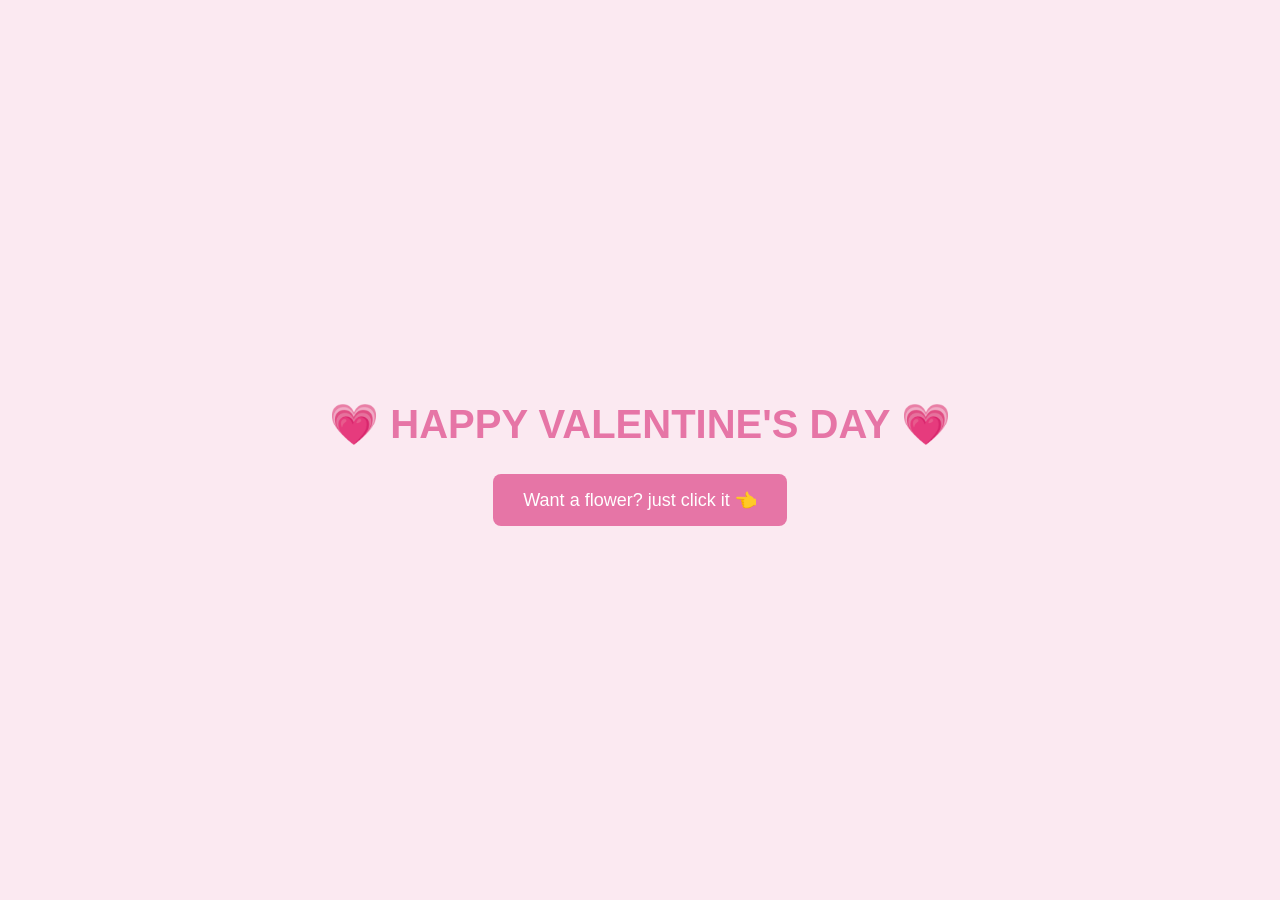
==== index.html @ a933fe4e "Add files via upload" ====
<!DOCTYPE html>
<html lang="en">
<head>
<meta charset="UTF-8">
<meta name="viewport" content="width=device-width, initial-scale=1.0">
<title>Button Link</title>

<script src="https://code.jquery.com/jquery-3.7.1.min.js"></script>

<style>
    body{
        display:flex;
        text-align: center;
        justify-content:center;
        align-items:center;
        height:100vh;
        background:#FBE9F1;
        font-family:Arial;
        margin:0;
    }

    h1{
      color: #E675A6;
      font-size:40px;
    }

    .btn{
        padding:15px 30px;
        font-size:18px;
        border:none;
        border-radius:8px;
        background:#E675A6;
        color:white;
        cursor:pointer;
        transition:0.3s;
    }

    .btn:hover{
        background:#DF4E8D;
        transform:scale(1.05);
    }
</style>
</head>

<body>

<div>
<h1>&#128151; HAPPY VALENTINE'S DAY &#128151;</h1>
<button class="btn" onclick="goPage()">Want a flower? just click it &#128072;</button>
</div>

<script>
function goPage(){
    window.location.href = "flower.html";
}

$(document).ready(function(){

    function checkPhone(){
        if($(window).width() <= 600){ 
            $("h1").css("font-size","24px");
            $(".btn").css({
                "font-size":"14px",
                "padding":"12px 20px"
            });
        }else{
            $("h1").css("font-size","40px");
            $(".btn").css({
                "font-size":"18px",
                "padding":"15px 30px"
            });
        }
    }

    checkPhone();
    $(window).resize(checkPhone);
});
</script>

</body>
</html>
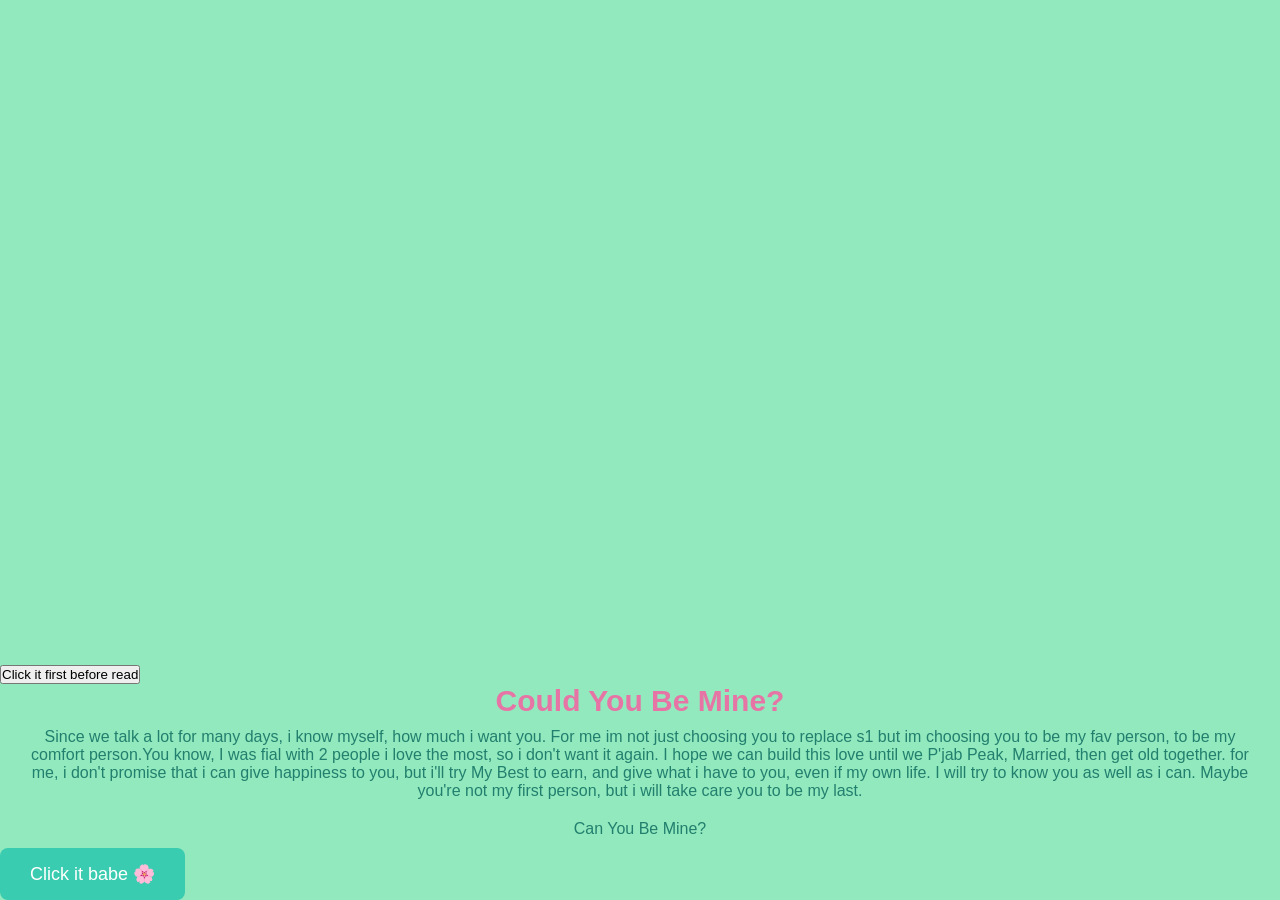
==== commit 23cd6bd5: "Revise index.html with new styles and content Updated the title, styles, and added audio elements. M" ====
--- a/index.html
+++ b/index.html
@@ -3,79 +3,71 @@
 <head>
 <meta charset="UTF-8">
 <meta name="viewport" content="width=device-width, initial-scale=1.0">
-<title>Button Link</title>
+<link rel="stylesheet" href="flower.css">
+<link rel="stylesheet" href="styles.css">
+<link rel="icon" href="img/flowers.png" type="image/x-icon">
+<title>🌸To Minea</title>
 
 <script src="https://code.jquery.com/jquery-3.7.1.min.js"></script>
+<style>
+    .contain{
+    display: flex;
+    align-items: flex-end;
+    justify-content: center;
+    height:100vh;
+    background:#93E9BE;
+    font-family:Arial;
+    margin:0;
+}
 
-<style>
-    body{
-        display:flex;
-        text-align: center;
-        justify-content:center;
-        align-items:center;
-        height:100vh;
-        background:#FBE9F1;
-        font-family:Arial;
-        margin:0;
-    }
+h1{
+    text-align: center;
+    color: #E675A6;
+    font-size:30px;
+}
 
-    h1{
-      color: #E675A6;
-      font-size:40px;
-    }
+p {
+    text-align: center;
+    padding: 10px 30px;
+    color: #217F6D;
+}
 
-    .btn{
-        padding:15px 30px;
-        font-size:18px;
-        border:none;
-        border-radius:8px;
-        background:#E675A6;
-        color:white;
-        cursor:pointer;
-        transition:0.3s;
-    }
-
-    .btn:hover{
-        background:#DF4E8D;
-        transform:scale(1.05);
-    }
+.btn{
+    padding:15px 30px;
+    font-size:18px;
+    border:none;
+    border-radius:8px;
+    background:#39CCB0;
+    color:white;
+    cursor:pointer;
+}
 </style>
 </head>
 
 <body>
+    <div class="contain">
+        <audio id="bg-music" loop>
+            <source src="JomlerySne.mp3">
+        </audio>
+    
+        <div id="app">
+            <button onclick="playMusic()">Click it first before read</button>
+            <h1>Could You Be Mine?</h1>
+            <p>Since we talk a lot for many days, i know myself, how much i want you.  For me im not just choosing you to replace s1 
+                but im choosing you to be my fav person, to be my comfort person.You know, I was fial with 2 people i love the most, so i don't want it again.
+                I hope we can build this love until we P'jab Peak, Married, then get old together. for me, i don't promise that i can give happiness 
+                to you, but i'll try My Best to earn, and give what i have to you, even if my own life. I will try to know you as well as i can. 
+                Maybe you're not my first person, but i will take care you to be my last.
+            </p>
+            
+            <p>Can You Be Mine?</p>
+        
+            <button class="btn" onclick="loadPage('flower')">
+                Click it babe 🌸
+            </button>
 
-<div>
-<h1>&#128151; HAPPY VALENTINE'S DAY &#128151;</h1>
-<button class="btn" onclick="goPage()">Want a flower? just click it &#128072;</button>
-</div>
-
-<script>
-function goPage(){
-    window.location.href = "flower.html";
-}
-
-$(document).ready(function(){
-
-    function checkPhone(){
-        if($(window).width() <= 600){ 
-            $("h1").css("font-size","24px");
-            $(".btn").css({
-                "font-size":"14px",
-                "padding":"12px 20px"
-            });
-        }else{
-            $("h1").css("font-size","40px");
-            $(".btn").css({
-                "font-size":"18px",
-                "padding":"15px 30px"
-            });
-        }
-    }
-
-    checkPhone();
-    $(window).resize(checkPhone);
-});
-</script>
-
+        </div>
+    </div>
+<script src="script.js"></script>
 </body>
 </html>
--- a/styles.css
+++ b/styles.css
@@ -0,0 +1,1556 @@
+*,
+*::after,
+*::before {
+  padding: 0;
+  margin: 0;
+  box-sizing: border-box;
+}
+
+:root {
+  --dark-color: #000;
+}
+
+body {
+  display: flex;
+  align-items: flex-end;
+  justify-content: center;
+  min-height: 100vh;
+  background-color: var(--dark-color);
+  overflow: hidden;
+  perspective: 1000px;
+}
+
+.night {
+  position: fixed;
+  left: 50%;
+  top: 0;
+  transform: translateX(-50%);
+  width: 100%;
+  height: 100%;
+  filter: blur(0.1vmin);
+  background-image: radial-gradient(
+      ellipse at top,
+      transparent 0%,
+      var(--dark-color)
+    ),
+    radial-gradient(
+      ellipse at bottom,
+      var(--dark-color),
+      rgba(145, 233, 255, 0.2)
+    ),
+    repeating-linear-gradient(
+      220deg,
+      rgb(0, 0, 0) 0px,
+      rgb(0, 0, 0) 19px,
+      transparent 19px,
+      transparent 22px
+    ),
+    repeating-linear-gradient(
+      189deg,
+      rgb(0, 0, 0) 0px,
+      rgb(0, 0, 0) 19px,
+      transparent 19px,
+      transparent 22px
+    ),
+    repeating-linear-gradient(
+      148deg,
+      rgb(0, 0, 0) 0px,
+      rgb(0, 0, 0) 19px,
+      transparent 19px,
+      transparent 22px
+    ),
+    linear-gradient(90deg, rgb(0, 255, 250), rgb(240, 240, 240));
+}
+
+.flowers {
+  position: relative;
+  transform: scale(0.9);
+}
+
+.flower {
+  position: absolute;
+  bottom: 10vmin;
+  transform-origin: bottom center;
+  z-index: 10;
+  --fl-speed: 0.8s;
+}
+.flower--1 {
+  -webkit-animation: moving-flower-1 4s linear infinite;
+  animation: moving-flower-1 4s linear infinite;
+}
+.flower--1 .flower__line {
+  height: 70vmin;
+  -webkit-animation-delay: 0.3s;
+  animation-delay: 0.3s;
+}
+.flower--1 .flower__line__leaf--1 {
+  -webkit-animation: blooming-leaf-right var(--fl-speed) 1.6s backwards;
+  animation: blooming-leaf-right var(--fl-speed) 1.6s backwards;
+}
+.flower--1 .flower__line__leaf--2 {
+  -webkit-animation: blooming-leaf-right var(--fl-speed) 1.4s backwards;
+  animation: blooming-leaf-right var(--fl-speed) 1.4s backwards;
+}
+.flower--1 .flower__line__leaf--3 {
+  -webkit-animation: blooming-leaf-left var(--fl-speed) 1.2s backwards;
+  animation: blooming-leaf-left var(--fl-speed) 1.2s backwards;
+}
+.flower--1 .flower__line__leaf--4 {
+  -webkit-animation: blooming-leaf-left var(--fl-speed) 1s backwards;
+  animation: blooming-leaf-left var(--fl-speed) 1s backwards;
+}
+.flower--1 .flower__line__leaf--5 {
+  -webkit-animation: blooming-leaf-right var(--fl-speed) 1.8s backwards;
+  animation: blooming-leaf-right var(--fl-speed) 1.8s backwards;
+}
+.flower--1 .flower__line__leaf--6 {
+  -webkit-animation: blooming-leaf-left var(--fl-speed) 2s backwards;
+  animation: blooming-leaf-left var(--fl-speed) 2s backwards;
+}
+.flower--2 {
+  left: 50%;
+  transform: rotate(20deg);
+  -webkit-animation: moving-flower-2 4s linear infinite;
+  animation: moving-flower-2 4s linear infinite;
+}
+.flower--2 .flower__line {
+  height: 60vmin;
+  -webkit-animation-delay: 0.6s;
+  animation-delay: 0.6s;
+}
+.flower--2 .flower__line__leaf--1 {
+  -webkit-animation: blooming-leaf-right var(--fl-speed) 1.9s backwards;
+  animation: blooming-leaf-right var(--fl-speed) 1.9s backwards;
+}
+.flower--2 .flower__line__leaf--2 {
+  -webkit-animation: blooming-leaf-right var(--fl-speed) 1.7s backwards;
+  animation: blooming-leaf-right var(--fl-speed) 1.7s backwards;
+}
+.flower--2 .flower__line__leaf--3 {
+  -webkit-animation: blooming-leaf-left var(--fl-speed) 1.5s backwards;
+  animation: blooming-leaf-left var(--fl-speed) 1.5s backwards;
+}
+.flower--2 .flower__line__leaf--4 {
+  -webkit-animation: blooming-leaf-left var(--fl-speed) 1.3s backwards;
+  animation: blooming-leaf-left var(--fl-speed) 1.3s backwards;
+}
+.flower--3 {
+  left: 50%;
+  transform: rotate(-15deg);
+  -webkit-animation: moving-flower-3 4s linear infinite;
+  animation: moving-flower-3 4s linear infinite;
+}
+.flower--3 .flower__line {
+  -webkit-animation-delay: 0.9s;
+  animation-delay: 0.9s;
+}
+.flower--3 .flower__line__leaf--1 {
+  -webkit-animation: blooming-leaf-right var(--fl-speed) 2.5s backwards;
+  animation: blooming-leaf-right var(--fl-speed) 2.5s backwards;
+}
+.flower--3 .flower__line__leaf--2 {
+  -webkit-animation: blooming-leaf-right var(--fl-speed) 2.3s backwards;
+  animation: blooming-leaf-right var(--fl-speed) 2.3s backwards;
+}
+.flower--3 .flower__line__leaf--3 {
+  -webkit-animation: blooming-leaf-left var(--fl-speed) 2.1s backwards;
+  animation: blooming-leaf-left var(--fl-speed) 2.1s backwards;
+}
+.flower--3 .flower__line__leaf--4 {
+  -webkit-animation: blooming-leaf-left var(--fl-speed) 1.9s backwards;
+  animation: blooming-leaf-left var(--fl-speed) 1.9s backwards;
+}
+.flower__leafs {
+  position: relative;
+  -webkit-animation: blooming-flower 2s backwards;
+  animation: blooming-flower 2s backwards;
+}
+.flower__leafs--1 {
+  -webkit-animation-delay: 1.1s;
+  animation-delay: 1.1s;
+}
+.flower__leafs--2 {
+  -webkit-animation-delay: 1.4s;
+  animation-delay: 1.4s;
+}
+.flower__leafs--3 {
+  -webkit-animation-delay: 1.7s;
+  animation-delay: 1.7s;
+}
+.flower__leafs::after {
+  content: "";
+  position: absolute;
+  left: 0;
+  top: 0;
+  transform: translate(-50%, -100%);
+  width: 8vmin;
+  height: 8vmin;
+  background-color: #6bf0ff;
+  filter: blur(10vmin);
+}
+.flower__leaf {
+  position: absolute;
+  bottom: 0;
+  left: 50%;
+  width: 8vmin;
+  height: 11vmin;
+  border-radius: 51% 49% 47% 53%/44% 45% 55% 69%;
+  background-color: #a7ffee;
+  background-image: linear-gradient(to top, #54b8aa, #a7ffee);
+  transform-origin: bottom center;
+  opacity: 0.9;
+  box-shadow: inset 0 0 2vmin rgba(255, 255, 255, 0.5);
+}
+.flower__leaf--1 {
+  transform: translate(-10%, 1%) rotateY(40deg) rotateX(-50deg);
+}
+.flower__leaf--2 {
+  transform: translate(-50%, -4%) rotateX(40deg);
+}
+.flower__leaf--3 {
+  transform: translate(-90%, 0%) rotateY(45deg) rotateX(50deg);
+}
+.flower__leaf--4 {
+  width: 8vmin;
+  height: 8vmin;
+  transform-origin: bottom left;
+  border-radius: 4vmin 10vmin 4vmin 4vmin;
+  transform: translate(0%, 18%) rotateX(70deg) rotate(-43deg);
+  background-image: linear-gradient(to top, #39c6d6, #a7ffee);
+  z-index: 1;
+  opacity: 0.8;
+}
+.flower__white-circle {
+  position: absolute;
+  left: -3.5vmin;
+  top: -3vmin;
+  width: 9vmin;
+  height: 4vmin;
+  border-radius: 50%;
+  background-color: #fff;
+}
+.flower__white-circle::after {
+  content: "";
+  position: absolute;
+  left: 50%;
+  top: 45%;
+  transform: translate(-50%, -50%);
+  width: 60%;
+  height: 60%;
+  border-radius: inherit;
+  background-image: repeating-linear-gradient(
+      135deg,
+      rgba(0, 0, 0, 0.03) 0px,
+      rgba(0, 0, 0, 0.03) 1px,
+      transparent 1px,
+      transparent 12px
+    ),
+    repeating-linear-gradient(
+      45deg,
+      rgba(0, 0, 0, 0.03) 0px,
+      rgba(0, 0, 0, 0.03) 1px,
+      transparent 1px,
+      transparent 12px
+    ),
+    repeating-linear-gradient(
+      67.5deg,
+      rgba(0, 0, 0, 0.03) 0px,
+      rgba(0, 0, 0, 0.03) 1px,
+      transparent 1px,
+      transparent 12px
+    ),
+    repeating-linear-gradient(
+      135deg,
+      rgba(0, 0, 0, 0.03) 0px,
+      rgba(0, 0, 0, 0.03) 1px,
+      transparent 1px,
+      transparent 12px
+    ),
+    repeating-linear-gradient(
+      45deg,
+      rgba(0, 0, 0, 0.03) 0px,
+      rgba(0, 0, 0, 0.03) 1px,
+      transparent 1px,
+      transparent 12px
+    ),
+    repeating-linear-gradient(
+      112.5deg,
+      rgba(0, 0, 0, 0.03) 0px,
+      rgba(0, 0, 0, 0.03) 1px,
+      transparent 1px,
+      transparent 12px
+    ),
+    repeating-linear-gradient(
+      112.5deg,
+      rgba(0, 0, 0, 0.03) 0px,
+      rgba(0, 0, 0, 0.03) 1px,
+      transparent 1px,
+      transparent 12px
+    ),
+    repeating-linear-gradient(
+      45deg,
+      rgba(0, 0, 0, 0.03) 0px,
+      rgba(0, 0, 0, 0.03) 1px,
+      transparent 1px,
+      transparent 12px
+    ),
+    repeating-linear-gradient(
+      22.5deg,
+      rgba(0, 0, 0, 0.03) 0px,
+      rgba(0, 0, 0, 0.03) 1px,
+      transparent 1px,
+      transparent 12px
+    ),
+    repeating-linear-gradient(
+      45deg,
+      rgba(0, 0, 0, 0.03) 0px,
+      rgba(0, 0, 0, 0.03) 1px,
+      transparent 1px,
+      transparent 12px
+    ),
+    repeating-linear-gradient(
+      22.5deg,
+      rgba(0, 0, 0, 0.03) 0px,
+      rgba(0, 0, 0, 0.03) 1px,
+      transparent 1px,
+      transparent 12px
+    ),
+    repeating-linear-gradient(
+      135deg,
+      rgba(0, 0, 0, 0.03) 0px,
+      rgba(0, 0, 0, 0.03) 1px,
+      transparent 1px,
+      transparent 12px
+    ),
+    repeating-linear-gradient(
+      157.5deg,
+      rgba(0, 0, 0, 0.03) 0px,
+      rgba(0, 0, 0, 0.03) 1px,
+      transparent 1px,
+      transparent 12px
+    ),
+    repeating-linear-gradient(
+      67.5deg,
+      rgba(0, 0, 0, 0.03) 0px,
+      rgba(0, 0, 0, 0.03) 1px,
+      transparent 1px,
+      transparent 12px
+    ),
+    repeating-linear-gradient(
+      67.5deg,
+      rgba(0, 0, 0, 0.03) 0px,
+      rgba(0, 0, 0, 0.03) 1px,
+      transparent 1px,
+      transparent 12px
+    ),
+    linear-gradient(90deg, rgb(255, 235, 18), rgb(255, 206, 0));
+}
+.flower__line {
+  height: 55vmin;
+  width: 1.5vmin;
+  background-image: linear-gradient(
+      to left,
+      rgba(0, 0, 0, 0.2),
+      transparent,
+      rgba(255, 255, 255, 0.2)
+    ),
+    linear-gradient(to top, transparent 10%, #14757a, #39c6d6);
+  box-shadow: inset 0 0 2px rgba(0, 0, 0, 0.5);
+  -webkit-animation: grow-flower-tree 4s backwards;
+  animation: grow-flower-tree 4s backwards;
+}
+.flower__line__leaf {
+  --w: 7vmin;
+  --h: calc(var(--w) + 2vmin);
+  position: absolute;
+  top: 20%;
+  left: 90%;
+  width: var(--w);
+  height: var(--h);
+  border-top-right-radius: var(--h);
+  border-bottom-left-radius: var(--h);
+  background-image: linear-gradient(to top, rgba(20, 117, 122, 0.4), #39c6d6);
+}
+.flower__line__leaf--1 {
+  transform: rotate(70deg) rotateY(30deg);
+}
+.flower__line__leaf--2 {
+  top: 45%;
+  transform: rotate(70deg) rotateY(30deg);
+}
+.flower__line__leaf--3,
+.flower__line__leaf--4,
+.flower__line__leaf--6 {
+  border-top-right-radius: 0;
+  border-bottom-left-radius: 0;
+  border-top-left-radius: var(--h);
+  border-bottom-right-radius: var(--h);
+  left: -460%;
+  top: 12%;
+  transform: rotate(-70deg) rotateY(30deg);
+}
+.flower__line__leaf--4 {
+  top: 40%;
+}
+
+.flower__line__leaf--5 {
+  top: 0;
+  transform-origin: left;
+  transform: rotate(70deg) rotateY(30deg) scale(0.6);
+}
+.flower__line__leaf--6 {
+  top: -2%;
+  left: -450%;
+  transform-origin: right;
+  transform: rotate(-70deg) rotateY(30deg) scale(0.6);
+}
+.flower__light {
+  position: absolute;
+  bottom: 0vmin;
+  width: 1vmin;
+  height: 1vmin;
+  background-color: rgb(255, 251, 0);
+  border-radius: 50%;
+  filter: blur(0.2vmin);
+  -webkit-animation: light-ans 4s linear infinite backwards;
+  animation: light-ans 4s linear infinite backwards;
+}
+.flower__light:nth-child(odd) {
+  background-color: #23f0ff;
+}
+.flower__light--1 {
+  left: -2vmin;
+  -webkit-animation-delay: 1s;
+  animation-delay: 1s;
+}
+.flower__light--2 {
+  left: 3vmin;
+  -webkit-animation-delay: 0.5s;
+  animation-delay: 0.5s;
+}
+.flower__light--3 {
+  left: -6vmin;
+  -webkit-animation-delay: 0.3s;
+  animation-delay: 0.3s;
+}
+.flower__light--4 {
+  left: 6vmin;
+  -webkit-animation-delay: 0.9s;
+  animation-delay: 0.9s;
+}
+.flower__light--5 {
+  left: -1vmin;
+  -webkit-animation-delay: 1.5s;
+  animation-delay: 1.5s;
+}
+.flower__light--6 {
+  left: -4vmin;
+  -webkit-animation-delay: 3s;
+  animation-delay: 3s;
+}
+.flower__light--7 {
+  left: 3vmin;
+  -webkit-animation-delay: 2s;
+  animation-delay: 2s;
+}
+.flower__light--8 {
+  left: -6vmin;
+  -webkit-animation-delay: 3.5s;
+  animation-delay: 3.5s;
+}
+.flower__grass {
+  --c: #159faa;
+  --line-w: 1.5vmin;
+  position: absolute;
+  bottom: 12vmin;
+  left: -7vmin;
+  display: flex;
+  flex-direction: column;
+  align-items: flex-end;
+  z-index: 20;
+  transform-origin: bottom center;
+  transform: rotate(-48deg) rotateY(40deg);
+}
+.flower__grass--1 {
+  -webkit-animation: moving-grass 2s linear infinite;
+  animation: moving-grass 2s linear infinite;
+}
+.flower__grass--2 {
+  left: 2vmin;
+  bottom: 10vmin;
+  transform: scale(0.5) rotate(75deg) rotateX(10deg) rotateY(-200deg);
+  opacity: 0.8;
+  z-index: 0;
+  -webkit-animation: moving-grass--2 1.5s linear infinite;
+  animation: moving-grass--2 1.5s linear infinite;
+}
+.flower__grass--top {
+  width: 7vmin;
+  height: 10vmin;
+  border-top-right-radius: 100%;
+  border-right: var(--line-w) solid var(--c);
+  transform-origin: bottom center;
+  transform: rotate(-2deg);
+}
+.flower__grass--bottom {
+  margin-top: -2px;
+  width: var(--line-w);
+  height: 25vmin;
+  background-image: linear-gradient(to top, transparent, var(--c));
+}
+.flower__grass__leaf {
+  --size: 10vmin;
+  position: absolute;
+  width: calc(var(--size) * 2.1);
+  height: var(--size);
+  border-top-left-radius: var(--size);
+  border-top-right-radius: var(--size);
+  background-image: linear-gradient(
+    to top,
+    transparent,
+    transparent 30%,
+    var(--c)
+  );
+  z-index: 100;
+}
+.flower__grass__leaf--1 {
+  top: -6%;
+  left: 30%;
+  --size: 6vmin;
+  transform: rotate(-20deg);
+  -webkit-animation: growing-grass-ans--1 2s 2.6s backwards;
+  animation: growing-grass-ans--1 2s 2.6s backwards;
+}
+@-webkit-keyframes growing-grass-ans--1 {
+  0% {
+    transform-origin: bottom left;
+    transform: rotate(-20deg) scale(0);
+  }
+}
+@keyframes growing-grass-ans--1 {
+  0% {
+    transform-origin: bottom left;
+    transform: rotate(-20deg) scale(0);
+  }
+}
+.flower__grass__leaf--2 {
+  top: -5%;
+  left: -110%;
+  --size: 6vmin;
+  transform: rotate(10deg);
+  -webkit-animation: growing-grass-ans--2 2s 2.4s linear backwards;
+  animation: growing-grass-ans--2 2s 2.4s linear backwards;
+}
+@-webkit-keyframes growing-grass-ans--2 {
+  0% {
+    transform-origin: bottom right;
+    transform: rotate(10deg) scale(0);
+  }
+}
+@keyframes growing-grass-ans--2 {
+  0% {
+    transform-origin: bottom right;
+    transform: rotate(10deg) scale(0);
+  }
+}
+.flower__grass__leaf--3 {
+  top: 5%;
+  left: 60%;
+  --size: 8vmin;
+  transform: rotate(-18deg) rotateX(-20deg);
+  -webkit-animation: growing-grass-ans--3 2s 2.2s linear backwards;
+  animation: growing-grass-ans--3 2s 2.2s linear backwards;
+}
+@-webkit-keyframes growing-grass-ans--3 {
+  0% {
+    transform-origin: bottom left;
+    transform: rotate(-18deg) rotateX(-20deg) scale(0);
+  }
+}
+@keyframes growing-grass-ans--3 {
+  0% {
+    transform-origin: bottom left;
+    transform: rotate(-18deg) rotateX(-20deg) scale(0);
+  }
+}
+.flower__grass__leaf--4 {
+  top: 6%;
+  left: -135%;
+  --size: 8vmin;
+  transform: rotate(2deg);
+  -webkit-animation: growing-grass-ans--4 2s 2s linear backwards;
+  animation: growing-grass-ans--4 2s 2s linear backwards;
+}
+@-webkit-keyframes growing-grass-ans--4 {
+  0% {
+    transform-origin: bottom right;
+    transform: rotate(2deg) scale(0);
+  }
+}
+@keyframes growing-grass-ans--4 {
+  0% {
+    transform-origin: bottom right;
+    transform: rotate(2deg) scale(0);
+  }
+}
+.flower__grass__leaf--5 {
+  top: 20%;
+  left: 60%;
+  --size: 10vmin;
+  transform: rotate(-24deg) rotateX(-20deg);
+  -webkit-animation: growing-grass-ans--5 2s 1.8s linear backwards;
+  animation: growing-grass-ans--5 2s 1.8s linear backwards;
+}
+@-webkit-keyframes growing-grass-ans--5 {
+  0% {
+    transform-origin: bottom left;
+    transform: rotate(-24deg) rotateX(-20deg) scale(0);
+  }
+}
+@keyframes growing-grass-ans--5 {
+  0% {
+    transform-origin: bottom left;
+    transform: rotate(-24deg) rotateX(-20deg) scale(0);
+  }
+}
+.flower__grass__leaf--6 {
+  top: 22%;
+  left: -180%;
+  --size: 10vmin;
+  transform: rotate(10deg);
+  -webkit-animation: growing-grass-ans--6 2s 1.6s linear backwards;
+  animation: growing-grass-ans--6 2s 1.6s linear backwards;
+}
+@-webkit-keyframes growing-grass-ans--6 {
+  0% {
+    transform-origin: bottom right;
+    transform: rotate(10deg) scale(0);
+  }
+}
+@keyframes growing-grass-ans--6 {
+  0% {
+    transform-origin: bottom right;
+    transform: rotate(10deg) scale(0);
+  }
+}
+.flower__grass__leaf--7 {
+  top: 39%;
+  left: 70%;
+  --size: 10vmin;
+  transform: rotate(-10deg);
+  -webkit-animation: growing-grass-ans--7 2s 1.4s linear backwards;
+  animation: growing-grass-ans--7 2s 1.4s linear backwards;
+}
+@-webkit-keyframes growing-grass-ans--7 {
+  0% {
+    transform-origin: bottom left;
+    transform: rotate(-10deg) scale(0);
+  }
+}
+@keyframes growing-grass-ans--7 {
+  0% {
+    transform-origin: bottom left;
+    transform: rotate(-10deg) scale(0);
+  }
+}
+.flower__grass__leaf--8 {
+  top: 40%;
+  left: -215%;
+  --size: 11vmin;
+  transform: rotate(10deg);
+  -webkit-animation: growing-grass-ans--8 2s 1.2s linear backwards;
+  animation: growing-grass-ans--8 2s 1.2s linear backwards;
+}
+@-webkit-keyframes growing-grass-ans--8 {
+  0% {
+    transform-origin: bottom right;
+    transform: rotate(10deg) scale(0);
+  }
+}
+@keyframes growing-grass-ans--8 {
+  0% {
+    transform-origin: bottom right;
+    transform: rotate(10deg) scale(0);
+  }
+}
+.flower__grass__overlay {
+  position: absolute;
+  top: -10%;
+  right: 0%;
+  width: 100%;
+  height: 100%;
+  background-color: rgba(0, 0, 0, 0.6);
+  filter: blur(1.5vmin);
+  z-index: 100;
+}
+.flower__g-long {
+  --w: 2vmin;
+  --h: 6vmin;
+  --c: #159faa;
+  position: absolute;
+  bottom: 10vmin;
+  left: -3vmin;
+  transform-origin: bottom center;
+  transform: rotate(-30deg) rotateY(-20deg);
+  display: flex;
+  flex-direction: column;
+  align-items: flex-end;
+  -webkit-animation: flower-g-long-ans 3s linear infinite;
+  animation: flower-g-long-ans 3s linear infinite;
+}
+@-webkit-keyframes flower-g-long-ans {
+  0%,
+  100% {
+    transform: rotate(-30deg) rotateY(-20deg);
+  }
+  50% {
+    transform: rotate(-32deg) rotateY(-20deg);
+  }
+}
+@keyframes flower-g-long-ans {
+  0%,
+  100% {
+    transform: rotate(-30deg) rotateY(-20deg);
+  }
+  50% {
+    transform: rotate(-32deg) rotateY(-20deg);
+  }
+}
+.flower__g-long__top {
+  top: calc(var(--h) * -1);
+  width: calc(var(--w) + 1vmin);
+  height: var(--h);
+  border-top-right-radius: 100%;
+  border-right: 0.7vmin solid var(--c);
+  transform: translate(-0.7vmin, 1vmin);
+}
+.flower__g-long__bottom {
+  width: var(--w);
+  height: 50vmin;
+  transform-origin: bottom center;
+  background-image: linear-gradient(to top, transparent 30%, var(--c));
+  box-shadow: inset 0 0 2px rgba(0, 0, 0, 0.5);
+  -webkit-clip-path: polygon(35% 0, 65% 1%, 100% 100%, 0% 100%);
+  clip-path: polygon(35% 0, 65% 1%, 100% 100%, 0% 100%);
+}
+.flower__g-right {
+  position: absolute;
+  bottom: 6vmin;
+  left: -2vmin;
+  transform-origin: bottom left;
+  transform: rotate(20deg);
+}
+.flower__g-right .leaf {
+  width: 30vmin;
+  height: 50vmin;
+  border-top-left-radius: 100%;
+  border-left: 2vmin solid #079097;
+  background-image: linear-gradient(
+    to bottom,
+    transparent,
+    var(--dark-color) 60%
+  );
+  -webkit-mask-image: linear-gradient(to top, transparent 30%, #079097 60%);
+}
+.flower__g-right--1 {
+  -webkit-animation: flower-g-right-ans 2.5s linear infinite;
+  animation: flower-g-right-ans 2.5s linear infinite;
+}
+.flower__g-right--2 {
+  left: 5vmin;
+  transform: rotateY(-180deg);
+  -webkit-animation: flower-g-right-ans--2 3s linear infinite;
+  animation: flower-g-right-ans--2 3s linear infinite;
+}
+.flower__g-right--2 .leaf {
+  height: 75vmin;
+  filter: blur(0.3vmin);
+  opacity: 0.8;
+}
+@-webkit-keyframes flower-g-right-ans {
+  0%,
+  100% {
+    transform: rotate(20deg);
+  }
+  50% {
+    transform: rotate(24deg) rotateX(-20deg);
+  }
+}
+@keyframes flower-g-right-ans {
+  0%,
+  100% {
+    transform: rotate(20deg);
+  }
+  50% {
+    transform: rotate(24deg) rotateX(-20deg);
+  }
+}
+@-webkit-keyframes flower-g-right-ans--2 {
+  0%,
+  100% {
+    transform: rotateY(-180deg) rotate(0deg) rotateX(-20deg);
+  }
+  50% {
+    transform: rotateY(-180deg) rotate(6deg) rotateX(-20deg);
+  }
+}
+@keyframes flower-g-right-ans--2 {
+  0%,
+  100% {
+    transform: rotateY(-180deg) rotate(0deg) rotateX(-20deg);
+  }
+  50% {
+    transform: rotateY(-180deg) rotate(6deg) rotateX(-20deg);
+  }
+}
+.flower__g-front {
+  position: absolute;
+  bottom: 6vmin;
+  left: 2.5vmin;
+  z-index: 100;
+  transform-origin: bottom center;
+  transform: rotate(-28deg) rotateY(30deg) scale(1.04);
+  -webkit-animation: flower__g-front-ans 2s linear infinite;
+  animation: flower__g-front-ans 2s linear infinite;
+}
+@-webkit-keyframes flower__g-front-ans {
+  0%,
+  100% {
+    transform: rotate(-28deg) rotateY(30deg) scale(1.04);
+  }
+  50% {
+    transform: rotate(-35deg) rotateY(40deg) scale(1.04);
+  }
+}
+@keyframes flower__g-front-ans {
+  0%,
+  100% {
+    transform: rotate(-28deg) rotateY(30deg) scale(1.04);
+  }
+  50% {
+    transform: rotate(-35deg) rotateY(40deg) scale(1.04);
+  }
+}
+.flower__g-front__line {
+  width: 0.3vmin;
+  height: 20vmin;
+  background-image: linear-gradient(
+    to top,
+    transparent,
+    #079097,
+    transparent 100%
+  );
+  position: relative;
+}
+.flower__g-front__leaf-wrapper {
+  position: absolute;
+  top: 0;
+  left: 0;
+  transform-origin: bottom left;
+  transform: rotate(10deg);
+}
+.flower__g-front__leaf-wrapper:nth-child(even) {
+  left: 0vmin;
+  transform: rotateY(-180deg) rotate(5deg);
+  -webkit-animation: flower__g-front__leaf-left-ans 1s ease-in backwards;
+  animation: flower__g-front__leaf-left-ans 1s ease-in backwards;
+}
+.flower__g-front__leaf-wrapper:nth-child(odd) {
+  -webkit-animation: flower__g-front__leaf-ans 1s ease-in backwards;
+  animation: flower__g-front__leaf-ans 1s ease-in backwards;
+}
+.flower__g-front__leaf-wrapper--1 {
+  top: -8vmin;
+  transform: scale(0.7);
+  -webkit-animation: flower__g-front__leaf-ans 1s 5.5s ease-in backwards !important;
+  animation: flower__g-front__leaf-ans 1s 5.5s ease-in backwards !important;
+}
+.flower__g-front__leaf-wrapper--2 {
+  top: -8vmin;
+  transform: rotateY(-180deg) scale(0.7) !important;
+  -webkit-animation: flower__g-front__leaf-left-ans-2 1s 4.6s ease-in backwards !important;
+  animation: flower__g-front__leaf-left-ans-2 1s 4.6s ease-in backwards !important;
+}
+.flower__g-front__leaf-wrapper--3 {
+  top: -3vmin;
+  -webkit-animation: flower__g-front__leaf-ans 1s 4.6s ease-in backwards;
+  animation: flower__g-front__leaf-ans 1s 4.6s ease-in backwards;
+}
+.flower__g-front__leaf-wrapper--4 {
+  top: -3vmin;
+  transform: rotateY(-180deg) scale(0.9) !important;
+  -webkit-animation: flower__g-front__leaf-left-ans-2 1s 4.6s ease-in backwards !important;
+  animation: flower__g-front__leaf-left-ans-2 1s 4.6s ease-in backwards !important;
+}
+@-webkit-keyframes flower__g-front__leaf-left-ans-2 {
+  0% {
+    transform: rotateY(-180deg) scale(0);
+  }
+}
+@keyframes flower__g-front__leaf-left-ans-2 {
+  0% {
+    transform: rotateY(-180deg) scale(0);
+  }
+}
+.flower__g-front__leaf-wrapper--5,
+.flower__g-front__leaf-wrapper--6 {
+  top: 2vmin;
+}
+.flower__g-front__leaf-wrapper--7,
+.flower__g-front__leaf-wrapper--8 {
+  top: 6.5vmin;
+}
+.flower__g-front__leaf-wrapper--2 {
+  -webkit-animation-delay: 5.2s !important;
+  animation-delay: 5.2s !important;
+}
+.flower__g-front__leaf-wrapper--3 {
+  -webkit-animation-delay: 4.9s !important;
+  animation-delay: 4.9s !important;
+}
+.flower__g-front__leaf-wrapper--5 {
+  -webkit-animation-delay: 4.3s !important;
+  animation-delay: 4.3s !important;
+}
+.flower__g-front__leaf-wrapper--6 {
+  -webkit-animation-delay: 4.1s !important;
+  animation-delay: 4.1s !important;
+}
+.flower__g-front__leaf-wrapper--7 {
+  -webkit-animation-delay: 3.8s !important;
+  animation-delay: 3.8s !important;
+}
+.flower__g-front__leaf-wrapper--8 {
+  -webkit-animation-delay: 3.5s !important;
+  animation-delay: 3.5s !important;
+}
+@-webkit-keyframes flower__g-front__leaf-ans {
+  0% {
+    transform: rotate(10deg) scale(0);
+  }
+}
+@keyframes flower__g-front__leaf-ans {
+  0% {
+    transform: rotate(10deg) scale(0);
+  }
+}
+@-webkit-keyframes flower__g-front__leaf-left-ans {
+  0% {
+    transform: rotateY(-180deg) rotate(5deg) scale(0);
+  }
+}
+@keyframes flower__g-front__leaf-left-ans {
+  0% {
+    transform: rotateY(-180deg) rotate(5deg) scale(0);
+  }
+}
+.flower__g-front__leaf {
+  width: 10vmin;
+  height: 10vmin;
+  border-radius: 100% 0% 0% 100%/100% 100% 0% 0%;
+  box-shadow: inset 0 2px 1vmin hsla(184deg, 97%, 58%, 0.2);
+  background-image: linear-gradient(
+      to bottom left,
+      transparent,
+      var(--dark-color)
+    ),
+    linear-gradient(to bottom right, #159faa 50%, transparent 50%, transparent);
+  -webkit-mask-image: linear-gradient(
+    to bottom right,
+    #159faa 50%,
+    transparent 50%,
+    transparent
+  );
+  mask-image: linear-gradient(
+    to bottom right,
+    #159faa 50%,
+    transparent 50%,
+    transparent
+  );
+}
+.flower__g-fr {
+  position: absolute;
+  bottom: -4vmin;
+  left: vmin;
+  transform-origin: bottom left;
+  z-index: 10;
+  -webkit-animation: flower__g-fr-ans 2s linear infinite;
+  animation: flower__g-fr-ans 2s linear infinite;
+}
+@-webkit-keyframes flower__g-fr-ans {
+  0%,
+  100% {
+    transform: rotate(2deg);
+  }
+  50% {
+    transform: rotate(4deg);
+  }
+}
+@keyframes flower__g-fr-ans {
+  0%,
+  100% {
+    transform: rotate(2deg);
+  }
+  50% {
+    transform: rotate(4deg);
+  }
+}
+.flower__g-fr .leaf {
+  width: 30vmin;
+  height: 50vmin;
+  border-top-left-radius: 100%;
+  border-left: 2vmin solid #079097;
+  -webkit-mask-image: linear-gradient(to top, transparent 25%, #079097 50%);
+  position: relative;
+  z-index: 1;
+}
+.flower__g-fr__leaf {
+  position: absolute;
+  top: 0;
+  left: 0;
+  width: 10vmin;
+  height: 10vmin;
+  border-radius: 100% 0% 0% 100%/100% 100% 0% 0%;
+  box-shadow: inset 0 2px 1vmin hsla(184deg, 97%, 58%, 0.2);
+  background-image: linear-gradient(
+      to bottom left,
+      transparent,
+      var(--dark-color) 98%
+    ),
+    linear-gradient(to bottom right, #23f0ff 45%, transparent 50%, transparent);
+  -webkit-mask-image: linear-gradient(
+    135deg,
+    #159faa 40%,
+    transparent 50%,
+    transparent
+  );
+}
+.flower__g-fr__leaf--1 {
+  left: 20vmin;
+  transform: rotate(45deg);
+  -webkit-animation: flower__g-fr-leaft-ans-1 0.5s 5.2s linear backwards;
+  animation: flower__g-fr-leaft-ans-1 0.5s 5.2s linear backwards;
+}
+@-webkit-keyframes flower__g-fr-leaft-ans-1 {
+  0% {
+    transform-origin: left;
+    transform: rotate(45deg) scale(0);
+  }
+}
+@keyframes flower__g-fr-leaft-ans-1 {
+  0% {
+    transform-origin: left;
+    transform: rotate(45deg) scale(0);
+  }
+}
+.flower__g-fr__leaf--2 {
+  left: 12vmin;
+  top: -7vmin;
+  transform: rotate(25deg) rotateY(-180deg);
+  -webkit-animation: flower__g-fr-leaft-ans-6 0.5s 5s linear backwards;
+  animation: flower__g-fr-leaft-ans-6 0.5s 5s linear backwards;
+}
+.flower__g-fr__leaf--3 {
+  left: 15vmin;
+  top: 6vmin;
+  transform: rotate(55deg);
+  -webkit-animation: flower__g-fr-leaft-ans-5 0.5s 4.8s linear backwards;
+  animation: flower__g-fr-leaft-ans-5 0.5s 4.8s linear backwards;
+}
+.flower__g-fr__leaf--4 {
+  left: 6vmin;
+  top: -2vmin;
+  transform: rotate(25deg) rotateY(-180deg);
+  -webkit-animation: flower__g-fr-leaft-ans-6 0.5s 4.6s linear backwards;
+  animation: flower__g-fr-leaft-ans-6 0.5s 4.6s linear backwards;
+}
+.flower__g-fr__leaf--5 {
+  left: 10vmin;
+  top: 14vmin;
+  transform: rotate(55deg);
+  -webkit-animation: flower__g-fr-leaft-ans-5 0.5s 4.4s linear backwards;
+  animation: flower__g-fr-leaft-ans-5 0.5s 4.4s linear backwards;
+}
+@-webkit-keyframes flower__g-fr-leaft-ans-5 {
+  0% {
+    transform-origin: left;
+    transform: rotate(55deg) scale(0);
+  }
+}
+@keyframes flower__g-fr-leaft-ans-5 {
+  0% {
+    transform-origin: left;
+    transform: rotate(55deg) scale(0);
+  }
+}
+.flower__g-fr__leaf--6 {
+  left: 0vmin;
+  top: 6vmin;
+  transform: rotate(25deg) rotateY(-180deg);
+  -webkit-animation: flower__g-fr-leaft-ans-6 0.5s 4.2s linear backwards;
+  animation: flower__g-fr-leaft-ans-6 0.5s 4.2s linear backwards;
+}
+@-webkit-keyframes flower__g-fr-leaft-ans-6 {
+  0% {
+    transform-origin: right;
+    transform: rotate(25deg) rotateY(-180deg) scale(0);
+  }
+}
+@keyframes flower__g-fr-leaft-ans-6 {
+  0% {
+    transform-origin: right;
+    transform: rotate(25deg) rotateY(-180deg) scale(0);
+  }
+}
+.flower__g-fr__leaf--7 {
+  left: 5vmin;
+  top: 22vmin;
+  transform: rotate(45deg);
+  -webkit-animation: flower__g-fr-leaft-ans-7 0.5s 4s linear backwards;
+  animation: flower__g-fr-leaft-ans-7 0.5s 4s linear backwards;
+}
+@-webkit-keyframes flower__g-fr-leaft-ans-7 {
+  0% {
+    transform-origin: left;
+    transform: rotate(45deg) scale(0);
+  }
+}
+@keyframes flower__g-fr-leaft-ans-7 {
+  0% {
+    transform-origin: left;
+    transform: rotate(45deg) scale(0);
+  }
+}
+.flower__g-fr__leaf--8 {
+  left: -4vmin;
+  top: 15vmin;
+  transform: rotate(15deg) rotateY(-180deg);
+  -webkit-animation: flower__g-fr-leaft-ans-8 0.5s 3.8s linear backwards;
+  animation: flower__g-fr-leaft-ans-8 0.5s 3.8s linear backwards;
+}
+@-webkit-keyframes flower__g-fr-leaft-ans-8 {
+  0% {
+    transform-origin: right;
+    transform: rotate(15deg) rotateY(-180deg) scale(0);
+  }
+}
+@keyframes flower__g-fr-leaft-ans-8 {
+  0% {
+    transform-origin: right;
+    transform: rotate(15deg) rotateY(-180deg) scale(0);
+  }
+}
+
+.long-g {
+  position: absolute;
+  bottom: 25vmin;
+  left: -42vmin;
+  transform-origin: bottom left;
+}
+.long-g--1 {
+  bottom: 0vmin;
+  transform: scale(0.8) rotate(-5deg);
+}
+.long-g--1 .leaf {
+  -webkit-mask-image: linear-gradient(
+    to top,
+    transparent 40%,
+    #079097 80%
+  ) !important;
+}
+.long-g--1 .leaf--1 {
+  --w: 5vmin;
+  --h: 60vmin;
+  left: -2vmin;
+  transform: rotate(3deg) rotateY(-180deg);
+}
+.long-g--2,
+.long-g--3 {
+  bottom: -3vmin;
+  left: -35vmin;
+  transform-origin: center;
+  transform: scale(0.6) rotateX(60deg);
+}
+.long-g--2 .leaf,
+.long-g--3 .leaf {
+  -webkit-mask-image: linear-gradient(
+    to top,
+    transparent 50%,
+    #079097 80%
+  ) !important;
+}
+.long-g--2 .leaf--1,
+.long-g--3 .leaf--1 {
+  left: -1vmin;
+  transform: rotateY(-180deg);
+}
+.long-g--3 {
+  left: -17vmin;
+  bottom: 0vmin;
+}
+.long-g--3 .leaf {
+  -webkit-mask-image: linear-gradient(
+    to top,
+    transparent 40%,
+    #079097 80%
+  ) !important;
+}
+.long-g--4 {
+  left: 25vmin;
+  bottom: -3vmin;
+  transform-origin: center;
+  transform: scale(0.6) rotateX(60deg);
+}
+.long-g--4 .leaf {
+  -webkit-mask-image: linear-gradient(
+    to top,
+    transparent 50%,
+    #079097 80%
+  ) !important;
+}
+.long-g--5 {
+  left: 42vmin;
+  bottom: 0vmin;
+  transform: scale(0.8) rotate(2deg);
+}
+.long-g--6 {
+  left: 0vmin;
+  bottom: -20vmin;
+  z-index: 100;
+  filter: blur(0.3vmin);
+  transform: scale(0.8) rotate(2deg);
+}
+.long-g--7 {
+  left: 35vmin;
+  bottom: 20vmin;
+  z-index: -1;
+  filter: blur(0.3vmin);
+  transform: scale(0.6) rotate(2deg);
+  opacity: 0.7;
+}
+.long-g .leaf {
+  --w: 15vmin;
+  --h: 40vmin;
+  --c: #1aaa15;
+  position: absolute;
+  bottom: 0;
+  width: var(--w);
+  height: var(--h);
+  border-top-left-radius: 100%;
+  border-left: 2vmin solid var(--c);
+  -webkit-mask-image: linear-gradient(
+    to top,
+    transparent 20%,
+    var(--dark-color)
+  );
+  transform-origin: bottom center;
+}
+.long-g .leaf--0 {
+  left: 2vmin;
+  -webkit-animation: leaf-ans-1 4s linear infinite;
+  animation: leaf-ans-1 4s linear infinite;
+}
+.long-g .leaf--1 {
+  --w: 5vmin;
+  --h: 60vmin;
+  -webkit-animation: leaf-ans-1 4s linear infinite;
+  animation: leaf-ans-1 4s linear infinite;
+}
+.long-g .leaf--2 {
+  --w: 10vmin;
+  --h: 40vmin;
+  left: -0.5vmin;
+  bottom: 5vmin;
+  transform-origin: bottom left;
+  transform: rotateY(-180deg);
+  -webkit-animation: leaf-ans-2 3s linear infinite;
+  animation: leaf-ans-2 3s linear infinite;
+}
+.long-g .leaf--3 {
+  --w: 5vmin;
+  --h: 30vmin;
+  left: -1vmin;
+  bottom: 3.2vmin;
+  transform-origin: bottom left;
+  transform: rotate(-10deg) rotateY(-180deg);
+  -webkit-animation: leaf-ans-3 3s linear infinite;
+  animation: leaf-ans-3 3s linear infinite;
+}
+
+@-webkit-keyframes leaf-ans-1 {
+  0%,
+  100% {
+    transform: rotate(-5deg) scale(1);
+  }
+  50% {
+    transform: rotate(5deg) scale(1.1);
+  }
+}
+
+@keyframes leaf-ans-1 {
+  0%,
+  100% {
+    transform: rotate(-5deg) scale(1);
+  }
+  50% {
+    transform: rotate(5deg) scale(1.1);
+  }
+}
+@-webkit-keyframes leaf-ans-2 {
+  0%,
+  100% {
+    transform: rotateY(-180deg) rotate(5deg);
+  }
+  50% {
+    transform: rotateY(-180deg) rotate(0deg) scale(1.1);
+  }
+}
+@keyframes leaf-ans-2 {
+  0%,
+  100% {
+    transform: rotateY(-180deg) rotate(5deg);
+  }
+  50% {
+    transform: rotateY(-180deg) rotate(0deg) scale(1.1);
+  }
+}
+@-webkit-keyframes leaf-ans-3 {
+  0%,
+  100% {
+    transform: rotate(-10deg) rotateY(-180deg);
+  }
+  50% {
+    transform: rotate(-20deg) rotateY(-180deg);
+  }
+}
+@keyframes leaf-ans-3 {
+  0%,
+  100% {
+    transform: rotate(-10deg) rotateY(-180deg);
+  }
+  50% {
+    transform: rotate(-20deg) rotateY(-180deg);
+  }
+}
+.grow-ans {
+  -webkit-animation: grow-ans 2s var(--d) backwards;
+  animation: grow-ans 2s var(--d) backwards;
+}
+
+@-webkit-keyframes grow-ans {
+  0% {
+    transform: scale(0);
+    opacity: 0;
+  }
+}
+
+@keyframes grow-ans {
+  0% {
+    transform: scale(0);
+    opacity: 0;
+  }
+}
+@-webkit-keyframes light-ans {
+  0% {
+    opacity: 0;
+    transform: translateY(0vmin);
+  }
+  25% {
+    opacity: 1;
+    transform: translateY(-5vmin) translateX(-2vmin);
+  }
+  50% {
+    opacity: 1;
+    transform: translateY(-15vmin) translateX(2vmin);
+    filter: blur(0.2vmin);
+  }
+  75% {
+    transform: translateY(-20vmin) translateX(-2vmin);
+    filter: blur(0.2vmin);
+  }
+  100% {
+    transform: translateY(-30vmin);
+    opacity: 0;
+    filter: blur(1vmin);
+  }
+}
+@keyframes light-ans {
+  0% {
+    opacity: 0;
+    transform: translateY(0vmin);
+  }
+  25% {
+    opacity: 1;
+    transform: translateY(-5vmin) translateX(-2vmin);
+  }
+  50% {
+    opacity: 1;
+    transform: translateY(-15vmin) translateX(2vmin);
+    filter: blur(0.2vmin);
+  }
+  75% {
+    transform: translateY(-20vmin) translateX(-2vmin);
+    filter: blur(0.2vmin);
+  }
+  100% {
+    transform: translateY(-30vmin);
+    opacity: 0;
+    filter: blur(1vmin);
+  }
+}
+@-webkit-keyframes moving-flower-1 {
+  0%,
+  100% {
+    transform: rotate(2deg);
+  }
+  50% {
+    transform: rotate(-2deg);
+  }
+}
+@keyframes moving-flower-1 {
+  0%,
+  100% {
+    transform: rotate(2deg);
+  }
+  50% {
+    transform: rotate(-2deg);
+  }
+}
+@-webkit-keyframes moving-flower-2 {
+  0%,
+  100% {
+    transform: rotate(18deg);
+  }
+  50% {
+    transform: rotate(14deg);
+  }
+}
+@keyframes moving-flower-2 {
+  0%,
+  100% {
+    transform: rotate(18deg);
+  }
+  50% {
+    transform: rotate(14deg);
+  }
+}
+@-webkit-keyframes moving-flower-3 {
+  0%,
+  100% {
+    transform: rotate(-18deg);
+  }
+  50% {
+    transform: rotate(-20deg) rotateY(-10deg);
+  }
+}
+@keyframes moving-flower-3 {
+  0%,
+  100% {
+    transform: rotate(-18deg);
+  }
+  50% {
+    transform: rotate(-20deg) rotateY(-10deg);
+  }
+}
+@-webkit-keyframes blooming-leaf-right {
+  0% {
+    transform-origin: left;
+    transform: rotate(70deg) rotateY(30deg) scale(0);
+  }
+}
+@keyframes blooming-leaf-right {
+  0% {
+    transform-origin: left;
+    transform: rotate(70deg) rotateY(30deg) scale(0);
+  }
+}
+@-webkit-keyframes blooming-leaf-left {
+  0% {
+    transform-origin: right;
+    transform: rotate(-70deg) rotateY(30deg) scale(0);
+  }
+}
+@keyframes blooming-leaf-left {
+  0% {
+    transform-origin: right;
+    transform: rotate(-70deg) rotateY(30deg) scale(0);
+  }
+}
+@-webkit-keyframes grow-flower-tree {
+  0% {
+    height: 0;
+    border-radius: 1vmin;
+  }
+}
+@keyframes grow-flower-tree {
+  0% {
+    height: 0;
+    border-radius: 1vmin;
+  }
+}
+@-webkit-keyframes blooming-flower {
+  0% {
+    transform: scale(0);
+  }
+}
+@keyframes blooming-flower {
+  0% {
+    transform: scale(0);
+  }
+}
+@-webkit-keyframes moving-grass {
+  0%,
+  100% {
+    transform: rotate(-48deg) rotateY(40deg);
+  }
+  50% {
+    transform: rotate(-50deg) rotateY(40deg);
+  }
+}
+@keyframes moving-grass {
+  0%,
+  100% {
+    transform: rotate(-48deg) rotateY(40deg);
+  }
+  50% {
+    transform: rotate(-50deg) rotateY(40deg);
+  }
+}
+@-webkit-keyframes moving-grass--2 {
+  0%,
+  100% {
+    transform: scale(0.5) rotate(75deg) rotateX(10deg) rotateY(-200deg);
+  }
+  50% {
+    transform: scale(0.5) rotate(79deg) rotateX(10deg) rotateY(-200deg);
+  }
+}
+@keyframes moving-grass--2 {
+  0%,
+  100% {
+    transform: scale(0.5) rotate(75deg) rotateX(10deg) rotateY(-200deg);
+  }
+  50% {
+    transform: scale(0.5) rotate(79deg) rotateX(10deg) rotateY(-200deg);
+  }
+}
+.growing-grass {
+  -webkit-animation: growing-grass-ans 1s 2s backwards;
+  animation: growing-grass-ans 1s 2s backwards;
+}
+
+@-webkit-keyframes growing-grass-ans {
+  0% {
+    transform: scale(0);
+  }
+}
+
+@keyframes growing-grass-ans {
+  0% {
+    transform: scale(0);
+  }
+}
+.container * {
+  -webkit-animation-play-state: paused !important;
+  animation-play-state: paused !important;
+} /*# sourceMappingURL=main.css.map */
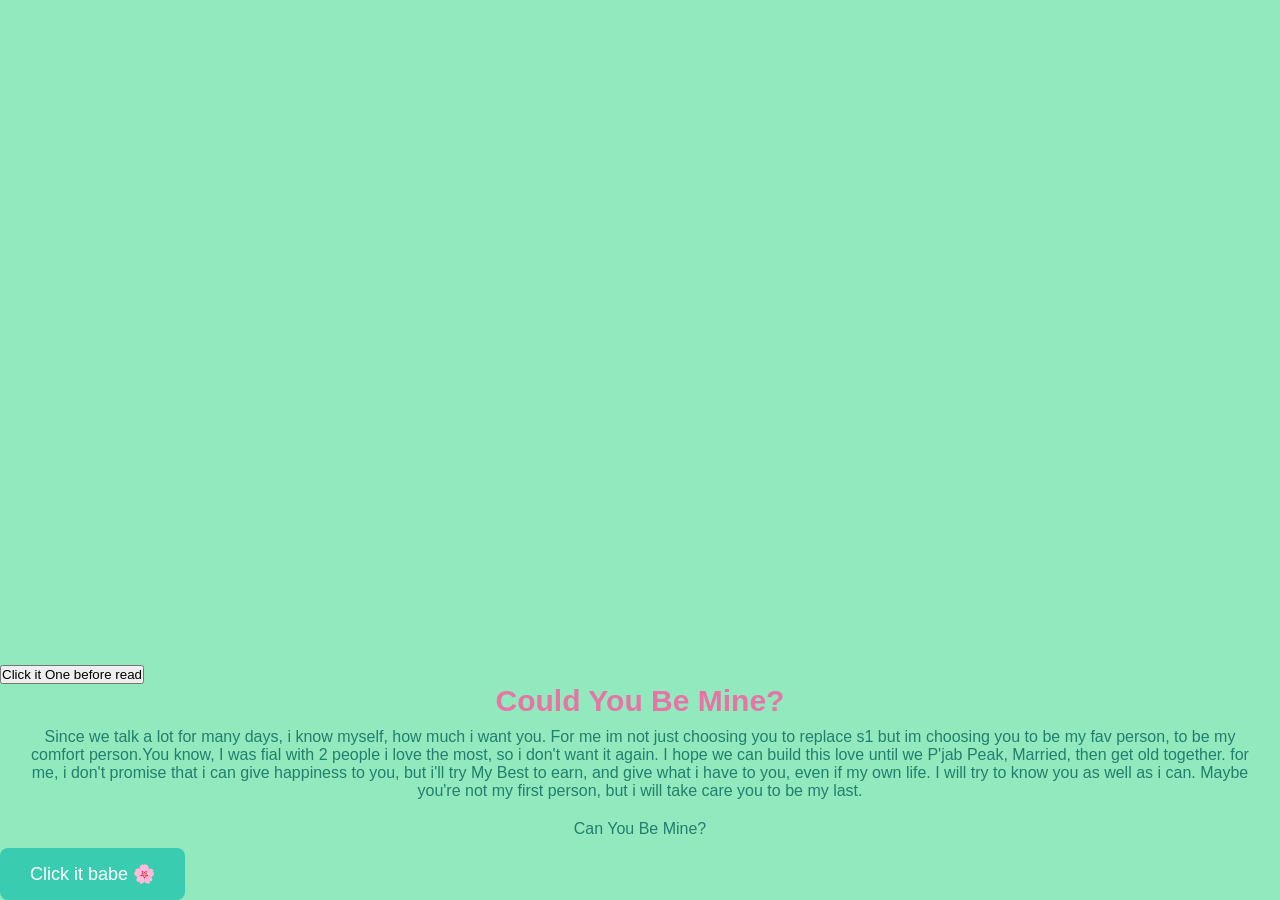
==== commit 52391ff1: "Update button text for clarity" ====
--- a/index.html
+++ b/index.html
@@ -3,7 +3,6 @@
 <head>
 <meta charset="UTF-8">
 <meta name="viewport" content="width=device-width, initial-scale=1.0">
-<link rel="stylesheet" href="flower.css">
 <link rel="stylesheet" href="styles.css">
 <link rel="icon" href="img/flowers.png" type="image/x-icon">
 <title>🌸To Minea</title>
@@ -51,7 +50,7 @@
         </audio>
     
         <div id="app">
-            <button onclick="playMusic()">Click it first before read</button>
+            <button onclick="playMusic()">Click it One before read</button>
             <h1>Could You Be Mine?</h1>
             <p>Since we talk a lot for many days, i know myself, how much i want you.  For me im not just choosing you to replace s1 
                 but im choosing you to be my fav person, to be my comfort person.You know, I was fial with 2 people i love the most, so i don't want it again.
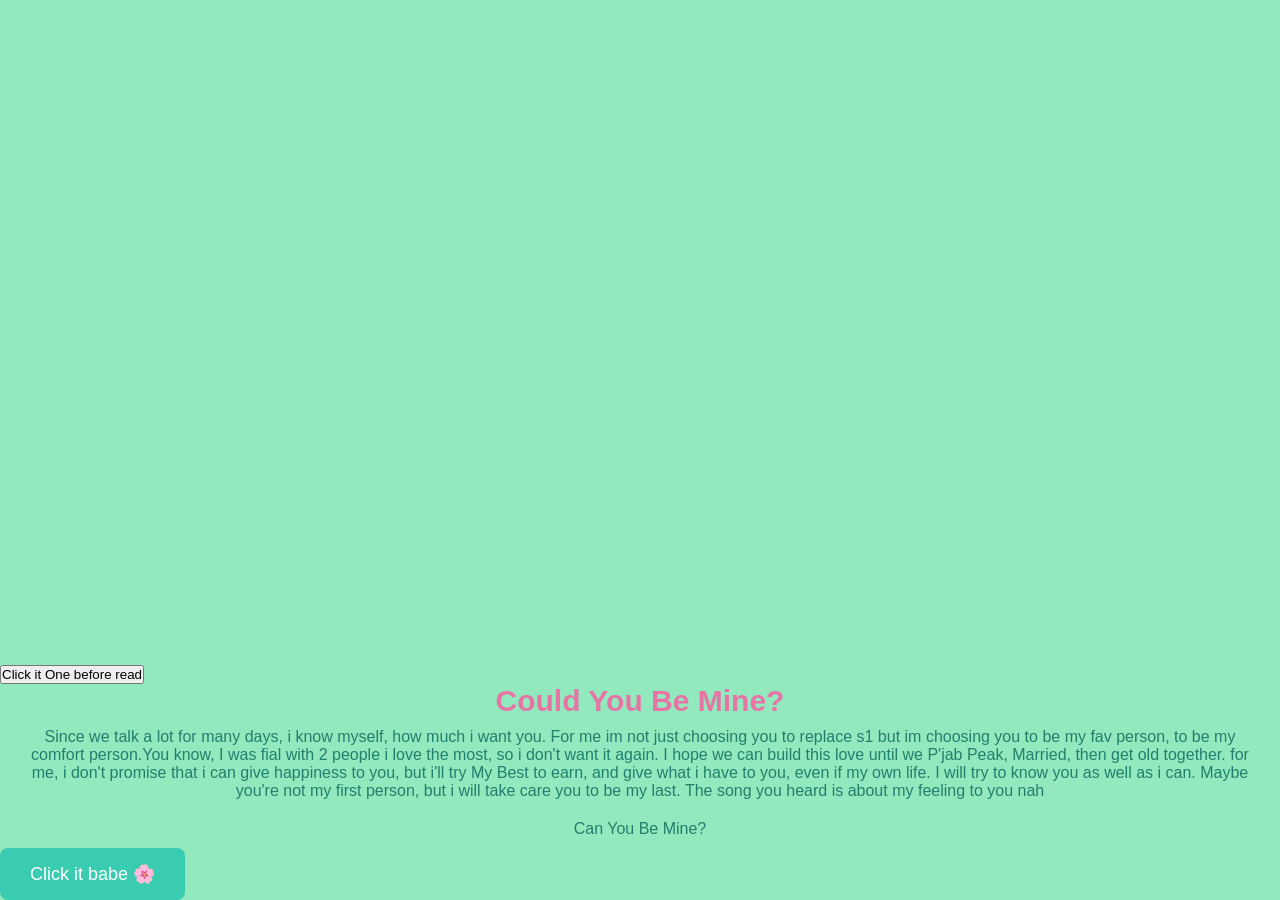
==== commit ed92612c: "Update index.html" ====
--- a/index.html
+++ b/index.html
@@ -56,7 +56,7 @@
                 but im choosing you to be my fav person, to be my comfort person.You know, I was fial with 2 people i love the most, so i don't want it again.
                 I hope we can build this love until we P'jab Peak, Married, then get old together. for me, i don't promise that i can give happiness 
                 to you, but i'll try My Best to earn, and give what i have to you, even if my own life. I will try to know you as well as i can. 
-                Maybe you're not my first person, but i will take care you to be my last.
+                Maybe you're not my first person, but i will take care you to be my last. The song you heard is about my feeling to you nah
             </p>
             
             <p>Can You Be Mine?</p>
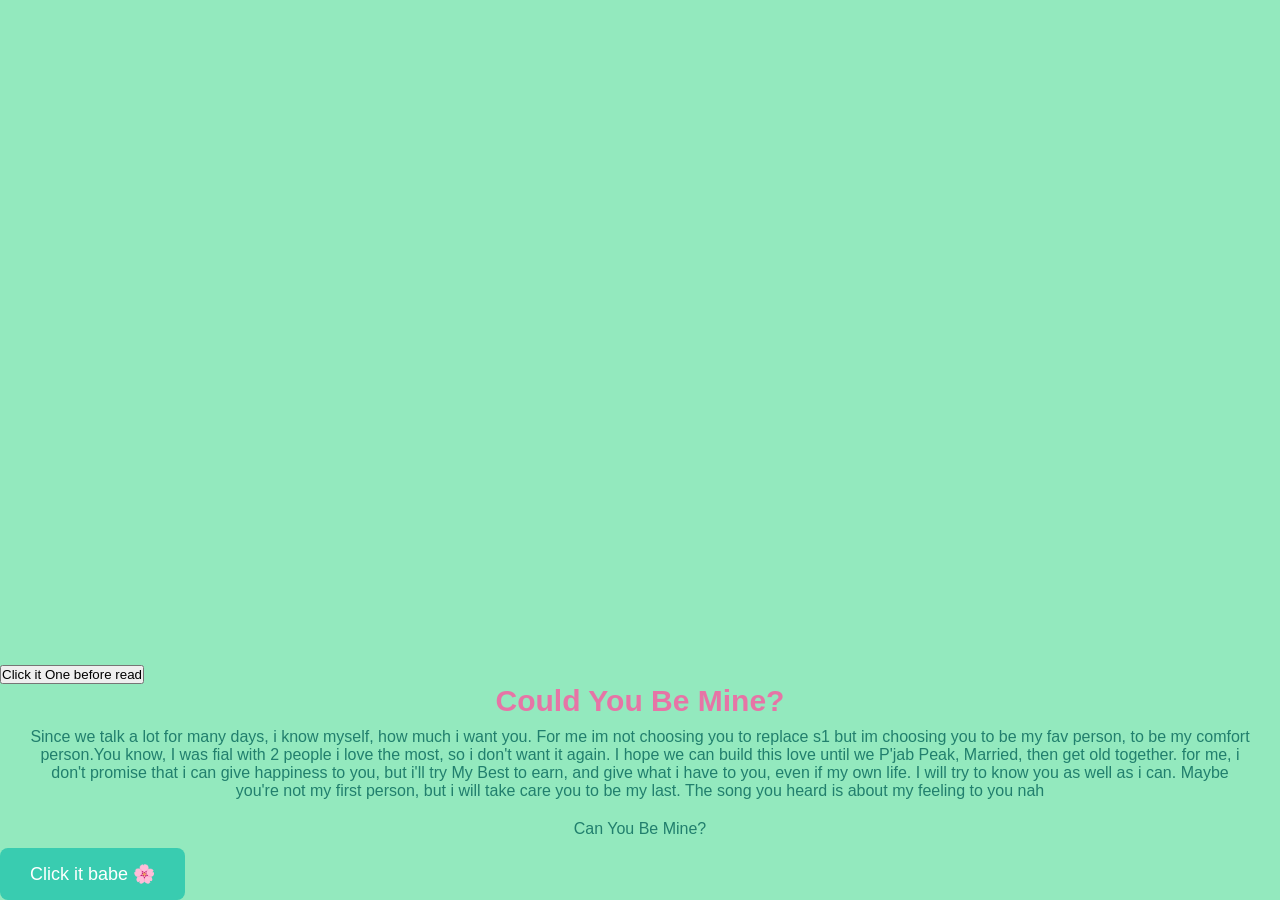
==== commit 68541995: "Fix typo in partner choice paragraph Corrected a typo in the paragraph about choosing a partner." ====
--- a/index.html
+++ b/index.html
@@ -52,7 +52,7 @@
         <div id="app">
             <button onclick="playMusic()">Click it One before read</button>
             <h1>Could You Be Mine?</h1>
-            <p>Since we talk a lot for many days, i know myself, how much i want you.  For me im not just choosing you to replace s1 
+            <p>Since we talk a lot for many days, i know myself, how much i want you.  For me im not choosing you to replace s1 
                 but im choosing you to be my fav person, to be my comfort person.You know, I was fial with 2 people i love the most, so i don't want it again.
                 I hope we can build this love until we P'jab Peak, Married, then get old together. for me, i don't promise that i can give happiness 
                 to you, but i'll try My Best to earn, and give what i have to you, even if my own life. I will try to know you as well as i can. 
